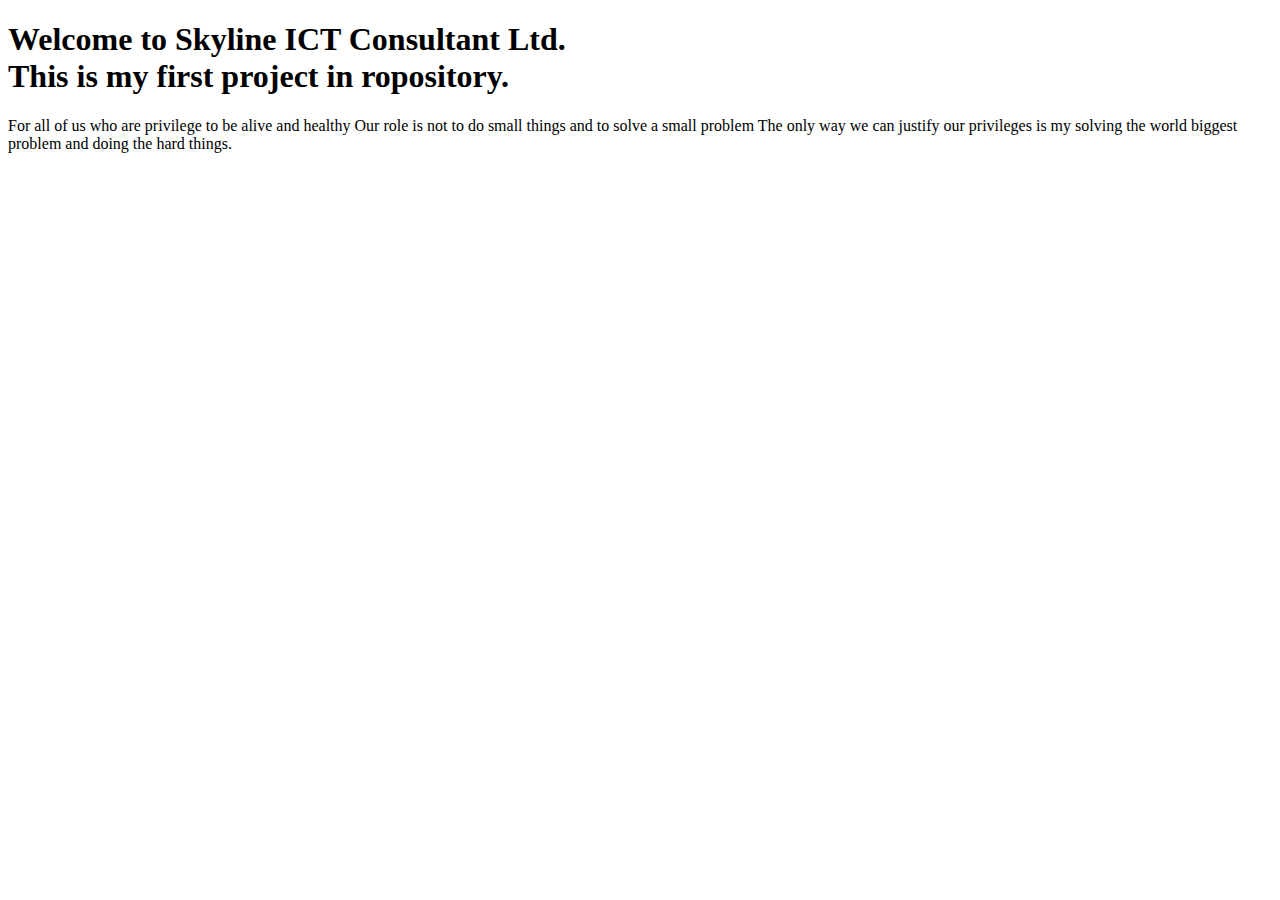
==== index.html @ 1bc84974 "This is my first time of adding cods" ====
<!DOCTYPE html>
<html lang="en">
<head>
    <meta charset="UTF-8">
    <meta name="viewport" content="width=device-width, initial-scale=1.0">
    <title>PASS-3754 Cohort15</title>
</head>
<body>

    <h1>
        Welcome to Skyline ICT Consultant Ltd. <br>
        This is my first project in ropository.
    </h1>

    <p>
        For all of us who are privilege to be alive and healthy

        Our role is not to do small things and to solve a small problem 

        The only way we can justify our privileges is my solving the world biggest problem
        and doing the hard things.

    </p>
    
</body>
</html>
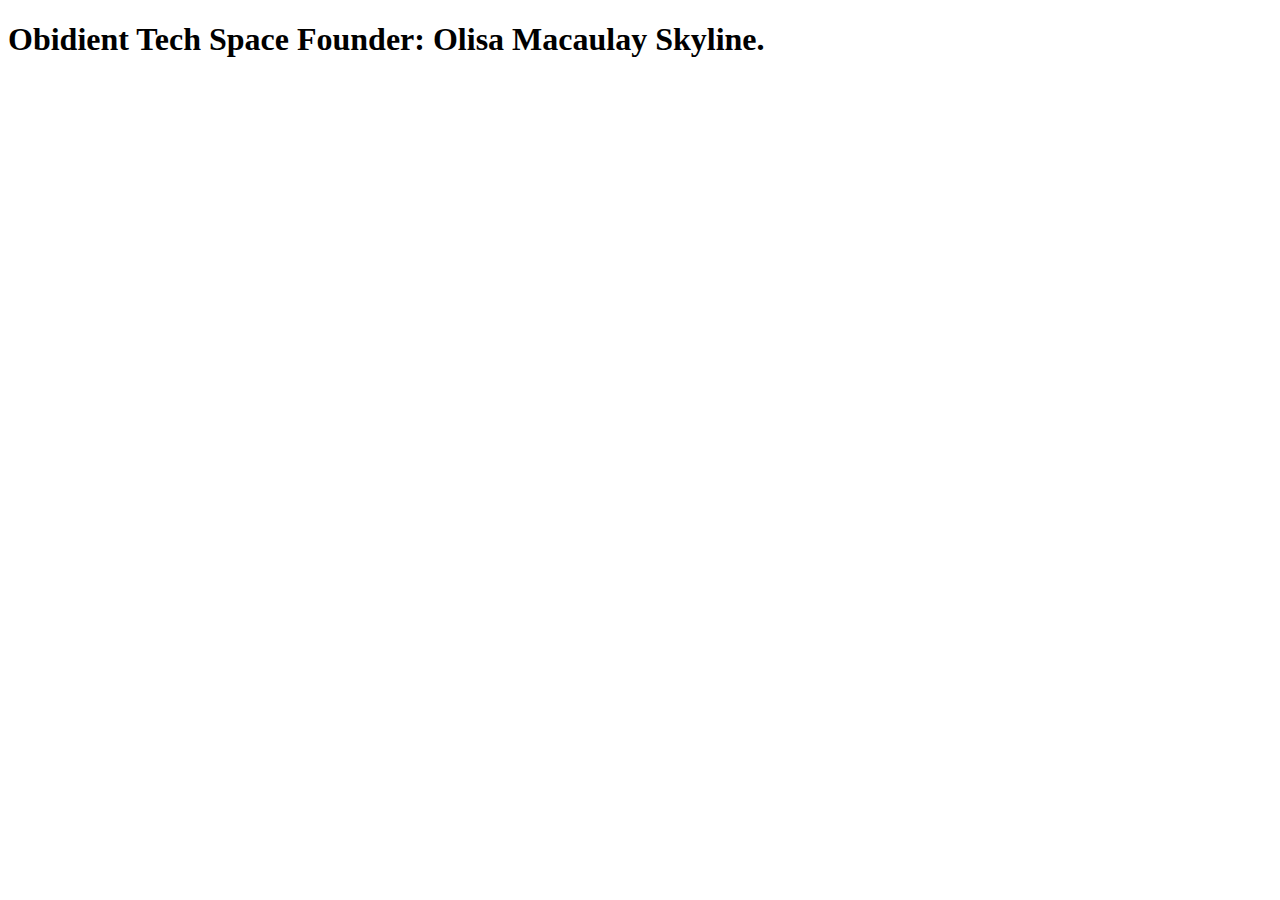
==== commit 6a085651: "I am commiting my number 3 assignment here" ====
--- a/index.html
+++ b/index.html
@@ -1,26 +1,18 @@
+
 <!DOCTYPE html>
 <html lang="en">
 <head>
     <meta charset="UTF-8">
     <meta name="viewport" content="width=device-width, initial-scale=1.0">
-    <title>PASS-3754 Cohort15</title>
+    <title>PASS-37534 Cohort15</title>
 </head>
 <body>
-
+        
     <h1>
-        Welcome to Skyline ICT Consultant Ltd. <br>
-        This is my first project in ropository.
+        Obidient Tech Space Founder: 
+        Olisa Macaulay Skyline.
     </h1>
-
-    <p>
-        For all of us who are privilege to be alive and healthy
-
-        Our role is not to do small things and to solve a small problem 
-
-        The only way we can justify our privileges is my solving the world biggest problem
-        and doing the hard things.
-
-    </p>
+    
     
 </body>
 </html>